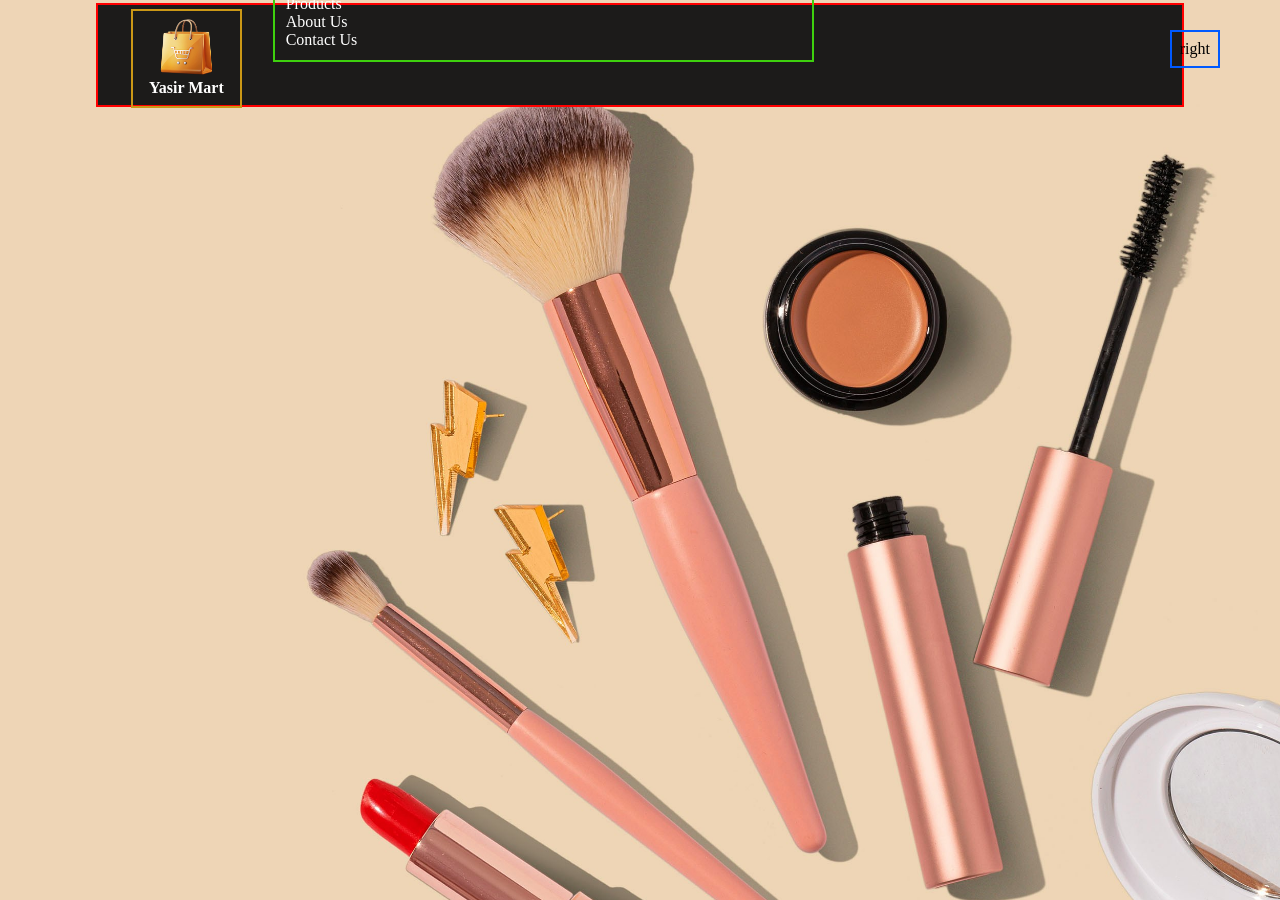
==== shoppingWebsite.html @ e8c16c66 "Create Basic Website Using HTML & CSS (in progress)" ====
<!DOCTYPE html>
<html lang="en">
<head>
    <meta charset="UTF-8">
    <meta name="viewport" content="width=device-width, initial-scale=1.0">
    <title>Document</title>
    <link rel="stylesheet" href="shoppingWebsite.css">
</head>
<body>
    <header class="header">
        <div class="left">
            <img src="./assets/logo.png" alt="logo">
            <h4>Yasir Mart</h4>
        </div>
        <div class="center">
            <div class="list">
                <ul>
                    <li><a href="#">Home</a></li>
                    <li><a href="#">Products</a></li>
                    <li><a href="#">About Us</a></li>
                    <li><a href="#">Contact Us</a></li>
                </ul>
            </div>
        </div>
        <div class="right">right</div>
    </header>
</body>
</html>
---- shoppingWebsite.css ----
*{
    margin: 0;
    padding: 0;
    box-sizing: border-box;
}

body{
    background-image: url(/assets/backgroundmakeup.jpg);
    background-repeat: no-repeat;
    background-size: cover;
}

.header{
    border: 2px solid red;
    height: 65px;
    background-color: #1C1B1A;
    margin: 3px auto;
    padding: 50px;
    width: 85%;
}

.left{
    border: 2px solid rgb(203, 152, 22);
    display: inline-block;
    margin: 5px;
    position: relative;
    top: -51px;
    left: -22px;
}

.left img{
    height: 73px;
}

.left h4{
    color: #ffffff;
    text-align: center;
    position: relative;
    top: -9px;
}

.center{
    border: 2px solid rgb(62, 208, 14);
    display: inline-block;
    width: 55%;
    margin: -20px auto;
    padding: 11px;
    position: relative;
    top: -108px;
}

.list ul{
    list-style: none;
    display: inline-block;

    
}

.list ul li a{
    text-decoration: none;
    color: #ffffff;
}

.right{
    border: 2px solid rgb(0, 89, 255);
    display: inline-block;
    position: absolute;
    right: 60px;
    top: 30px;
    padding: 8px;
}
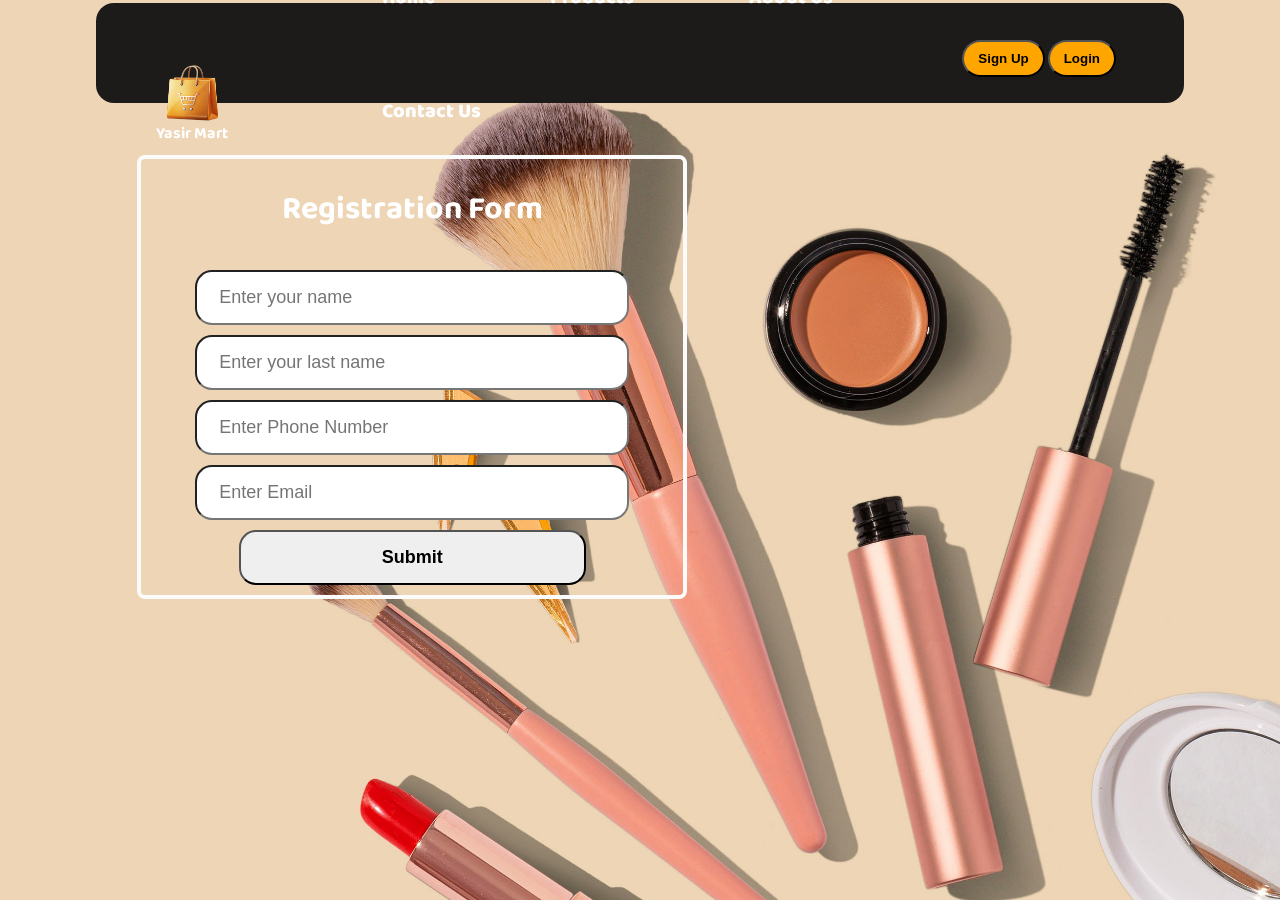
==== commit 4d98fe77: "Finally Complete Basic Makeup Training Website using HTML & CSS" ====
--- a/shoppingWebsite.html
+++ b/shoppingWebsite.html
@@ -15,14 +15,36 @@
         <div class="center">
             <div class="list">
                 <ul>
-                    <li><a href="#">Home</a></li>
+                    <li><a href="#" class="active">Home</a></li>
                     <li><a href="#">Products</a></li>
                     <li><a href="#">About Us</a></li>
                     <li><a href="#">Contact Us</a></li>
                 </ul>
             </div>
         </div>
-        <div class="right">right</div>
+        <div class="right">
+            <div class="btn">
+                <button>Sign Up</button>
+                <button>Login</button>
+            </div>
+        </div>
     </header>
+ 
+    <div class="form">
+        <h1>Registration Form</h1>
+        <form action="no.php">
+            
+                <input type="text" class="name" placeholder="Enter your name">
+            
+                <input type="text" class="lastname" placeholder="Enter your last name">
+            
+                <input type="number" class="contact" placeholder="Enter Phone Number">
+        
+                <input type="email" class="email" placeholder="Enter Email">
+    
+                <button type="submit" class="submitbtn">Submit</button>
+        </form>
+    </div>
+
 </body>
-</html>+</html> 
--- a/shoppingWebsite.css
+++ b/shoppingWebsite.css
@@ -1,3 +1,5 @@
+@import url('https://fonts.googleapis.com/css2?family=Baloo+2:wght@400..800&display=swap');
+
 *{
     margin: 0;
     padding: 0;
@@ -8,24 +10,26 @@
     background-image: url(/assets/backgroundmakeup.jpg);
     background-repeat: no-repeat;
     background-size: cover;
+    font-family: "Baloo 2", sans-serif;
 }
 
 .header{
-    border: 2px solid red;
+    /* border: 2px solid red; */
     height: 65px;
     background-color: #1C1B1A;
     margin: 3px auto;
     padding: 50px;
     width: 85%;
+    border-radius: 18px;
 }
 
 .left{
-    border: 2px solid rgb(203, 152, 22);
+    /* border: 2px solid rgb(203, 152, 22); */
     display: inline-block;
     margin: 5px;
     position: relative;
-    top: -51px;
-    left: -22px;
+    top: -55px;
+    left: -12px;
 }
 
 .left img{
@@ -36,36 +40,104 @@
     color: #ffffff;
     text-align: center;
     position: relative;
-    top: -9px;
+    top: -17px;
 }
 
 .center{
-    border: 2px solid rgb(62, 208, 14);
+    /* border: 2px solid rgb(62, 208, 14); */
     display: inline-block;
-    width: 55%;
-    margin: -20px auto;
-    padding: 11px;
+    width: 70%;
+    margin: -20px -9px;
     position: relative;
-    top: -108px;
+    top: -93px;
+    height: 90px;
 }
 
 .list ul{
     list-style: none;
-    display: inline-block;
+    /* display: inline-block; */
 
     
+}
+
+.list ul li{
+    display: inline-block;
+    padding: 55px 56px;
+    margin: -14px auto;
+    position: relative;
+    left: 69px;
 }
 
 .list ul li a{
     text-decoration: none;
     color: #ffffff;
+    font-weight: 800;
+    font-size: 20px;
+}
+
+.list ul li a:hover{
+    color: aqua;
+    text-decoration: underline;
 }
 
 .right{
-    border: 2px solid rgb(0, 89, 255);
+    /* border: 2px solid rgb(0, 89, 255); */
     display: inline-block;
     position: absolute;
-    right: 60px;
-    top: 30px;
-    padding: 8px;
+    right: 160px;
+    top: 36px;
+    padding: 4px;
+}
+
+.btn button{
+    padding: 9px 14px;
+    border-radius: 20px;
+    background-color: orange;
+    cursor: pointer;
+    font-weight: 800;
+}
+
+.btn button:hover{
+    background-color: #1C1B1A;
+    color: #ffffff;
+}
+
+.form{
+    border: 4px solid rgb(251, 251, 251);
+    width: 43%;
+    position: relative;
+    left: 137px;
+    top: 49px;
+    border-radius: 8px;
+}
+
+input{
+    display: block;
+    width: 80%;
+    margin: 10px auto;
+    padding: 15px 22px;
+    font-size: 18px;
+    border-radius: 17px
+}
+
+.submitbtn{
+    display: block;
+    width: 64%;
+    margin: 10px auto;
+    padding: 15px 22px;
+    font-size: 18px;
+    border-radius: 17px;
+    cursor: pointer;
+    font-weight: 700;
+}
+
+.submitbtn:hover{
+    background-color: aliceblue;
+    font-weight: 900;
+}
+
+.form h1{
+    text-align: center;
+    color: #ffffff;
+    padding: 25px;
 }
